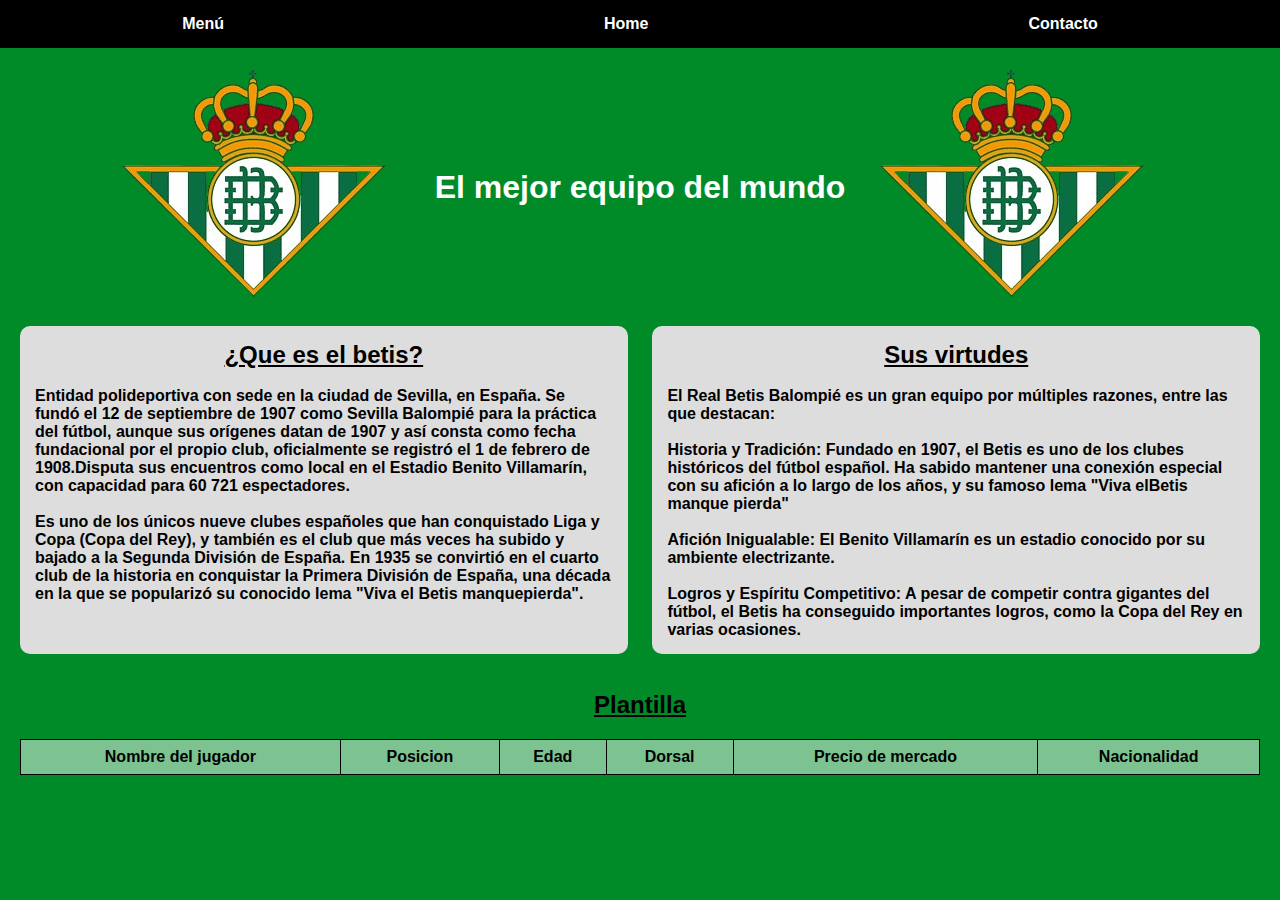
==== Crear servidor FTP/TrabajoFTP/betis.html @ 16d72f3f "las imagenes me han dejado tieso" ====
<!DOCTYPE html>
<html lang="en">

<head>
    <meta charset="UTF-8">
    <meta name="viewport" content="width=device-width, initial-scale=1.0">
    <link rel="stylesheet" href="style.css">
    <title>Betis</title>
</head>

<body>
    <nav>
        <ul>

            <li><a href="#menu">Menú</a></li>
            <li><a href="#home">Home</a></li>
            <li><a href="#contacto">Contacto</a></li>
        </ul>
    </nav>
    <div id="contenedor">

        <div id="titulo">
            <img src="./imgs/logo-removebg-preview.png" alt="foto">
            <h1>El mejor equipo del mundo</h1>
            <img src="./imgs/logo-removebg-preview.png" alt="foto">
        </div>

        <div id="cuadros">
            <div class="informacion">
                <h2>¿Que es el betis?</h2>
                <br>
                <p>Entidad polideportiva con sede en la ciudad de Sevilla, en España. Se fundó el 12 de septiembre de
                    1907 como Sevilla Balompié para la práctica del fútbol, aunque sus orígenes datan de 1907 y así
                    consta como fecha fundacional por el propio club, oficialmente se registró el 1 de febrero de
                    1908.Disputa sus encuentros como local en el Estadio Benito Villamarín, con capacidad para 60 721
                    espectadores.</p>
                <br>
                <p>Es uno de los únicos nueve clubes españoles que han conquistado Liga y Copa (Copa del Rey), y también
                    es el club que más veces ha subido y bajado a la Segunda División de España. En 1935 se convirtió en
                    el cuarto club de la historia en conquistar la Primera División de España, una década en la que se
                    popularizó su conocido lema "Viva el Betis manquepierda". </p>
            </div>
            <div class="informacion">
                <h2>Sus virtudes</h2>
                <br>
                <p>El Real Betis Balompié es un gran equipo por múltiples razones, entre las que destacan:</p>
                <br>
                <p>Historia y Tradición: Fundado en 1907, el Betis es uno de los clubes históricos del fútbol español.
                    Ha sabido mantener una conexión especial con su afición a lo largo de los años, y su famoso lema
                    "Viva
                    elBetis manque pierda"</p>
                <br>
                <p>Afición Inigualable: El Benito Villamarín es un estadio conocido por su ambiente electrizante.</p>
                <br>
                <p>Logros y Espíritu Competitivo: A pesar de competir contra gigantes del fútbol, el Betis ha
                    conseguido
                    importantes logros, como la Copa del Rey en varias ocasiones.</p>


            </div>
        </div>

        <h2>Plantilla</h2>
        <table id="jugadoresTable">
            <thead>
                <tr>
                    <th class="cabecera">Nombre del jugador</th>
                    <th class="cabecera">Posicion</th>
                    <th class="cabecera">Edad</th>
                    <th class="cabecera">Dorsal</th>
                    <th class="cabecera">Precio de mercado</th>
                    <th class="cabecera">Nacionalidad</th>
                </tr>
            </thead>
            <tbody>
                <!-- Rows will be populated dynamically -->
            </tbody>
        </table>
    </div>

    <script src="jugadores.js"></script>
</body>

</html>
---- Crear servidor FTP/TrabajoFTP/style.css ----
* {
  margin: 0;
  padding: 0;
  box-sizing: border-box;
}

body {
  font-family: Arial, sans-serif;
  background-color: rgb(0, 139, 40);
  background-repeat: no-repeat;
  background-size: cover;
  background-position: center;
  min-height: 100vh;
  font-weight: bolder;
}

h1,
h2 {
  text-align: center;
}

h1 {
  color: #ffffff;
}

h2 {
  color: #000000;
  text-decoration: underline;
}

table {
  width: 100%;
  border-collapse: collapse;
  margin-top: 20px;
  text-align: center;
}

th,
td {
  border: 1px solid #000000;
  padding: 8px;
  text-align: center;
  vertical-align: middle;
}

th {
  background-color: rgba(249, 249, 249, 0.5);
}

tr:nth-child(even) {
  background-color: rgba(249, 249, 249, 0.5);
}

tr:hover {
  background-color: #f1f1f1;
}

a {
  text-decoration: none;
  color: black;
}

nav {
  display: flex;
  justify-content: center;
  align-items: center;
  background-color: black;
  padding: 15px;
}

nav ul {
  display: flex;
  list-style: none;
}

nav ul li {
  margin: 0 190px;
}

nav ul li a {
  color: white;
}

#contenedor {
  margin: 0 20px;
}

#titulo {
  display: flex;
  justify-content: center;
  align-items: center;
}

#cuadros {
  display: flex;
  justify-content: center;
  gap: 2%;
  margin-bottom: 3%;
}

#cuadros > div {
  flex: 1;
}

.informacion {
  background-color: #ddd;
  border-radius: 10px;
  padding: 15px;
}

.link-cuadros div {
  display: flex;
  flex-direction: column;
  width: 450px;
  height: 300px;
  justify-content: center;
  align-items: center;
}

.link-cuadros img {
  width: 150px;
  height: 150px;
  object-fit: contain;
}
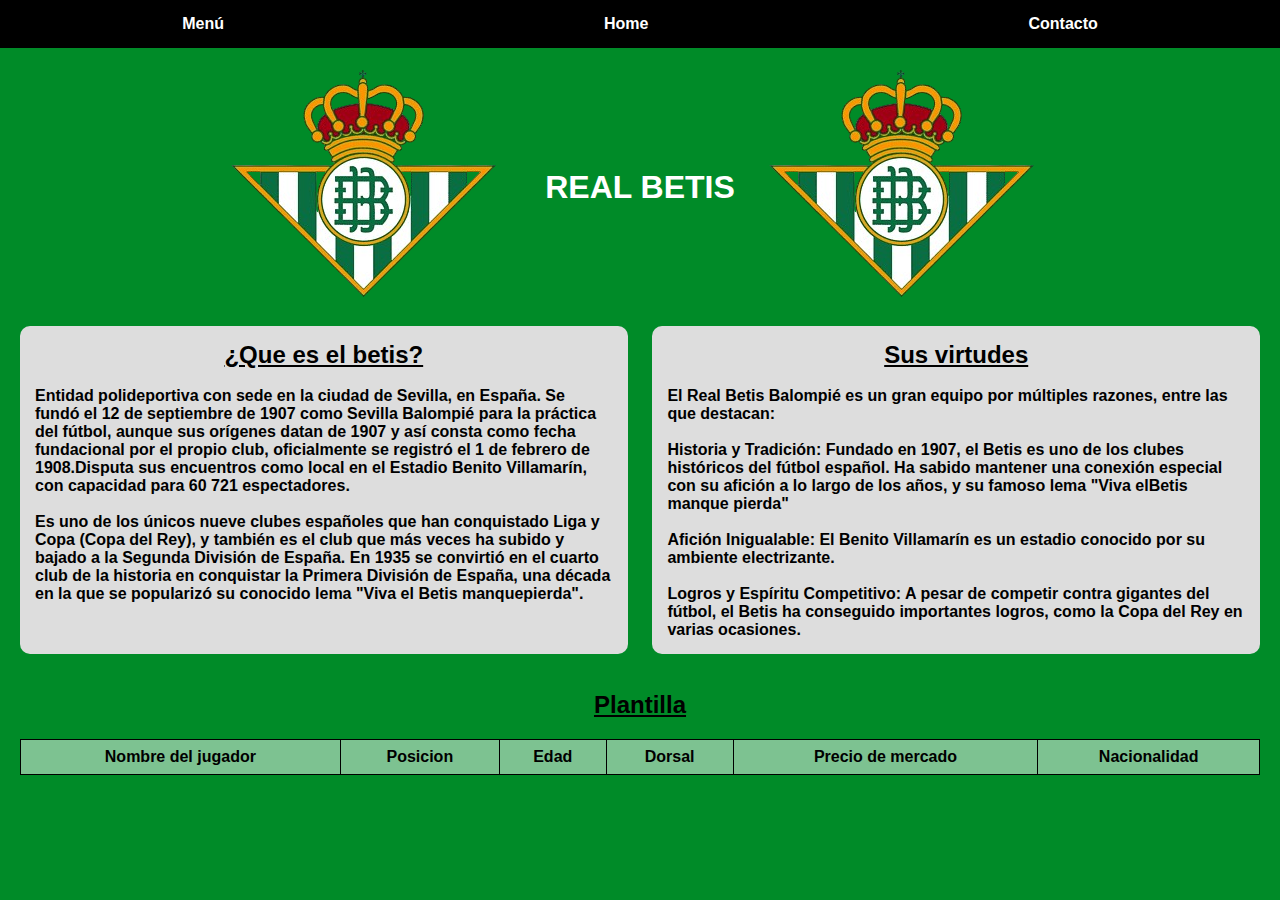
==== commit 5e616606: "cambiar titulo" ====
--- a/Crear servidor FTP/TrabajoFTP/betis.html
+++ b/Crear servidor FTP/TrabajoFTP/betis.html
@@ -8,7 +8,7 @@
     <title>Betis</title>
 </head>
 
-<body>
+<body data-page="betis">
     <nav>
         <ul>
 
@@ -21,7 +21,7 @@
 
         <div id="titulo">
             <img src="./imgs/logo-removebg-preview.png" alt="foto">
-            <h1>El mejor equipo del mundo</h1>
+            <h1>REAL BETIS</h1>
             <img src="./imgs/logo-removebg-preview.png" alt="foto">
         </div>
 
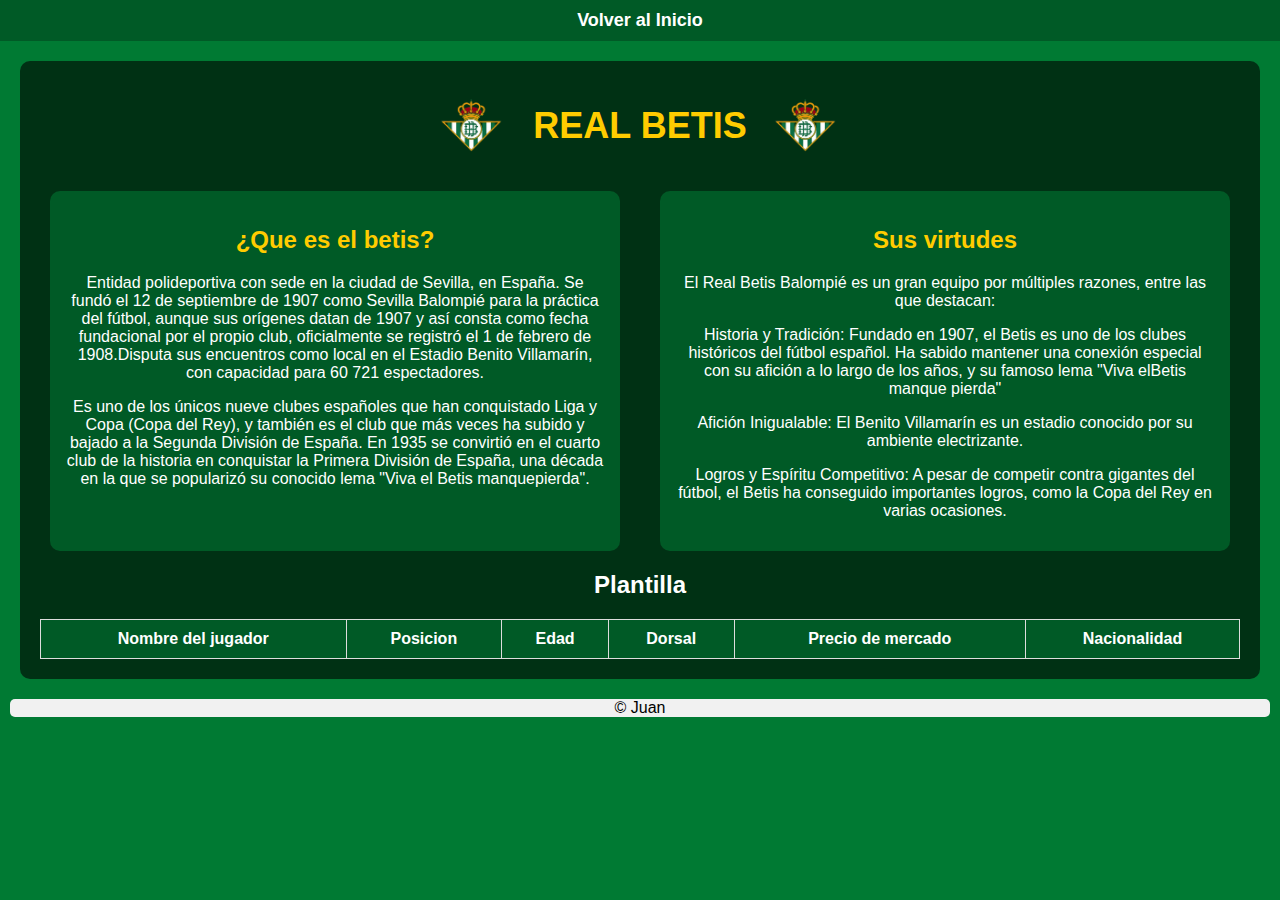
==== commit ec277d81: "preparar para json" ====
--- a/Crear servidor FTP/TrabajoFTP/betis.html
+++ b/Crear servidor FTP/TrabajoFTP/betis.html
@@ -4,17 +4,14 @@
 <head>
     <meta charset="UTF-8">
     <meta name="viewport" content="width=device-width, initial-scale=1.0">
-    <link rel="stylesheet" href="style.css">
+    <link rel="stylesheet" href="./styles/betis.css">
     <title>Betis</title>
 </head>
 
 <body data-page="betis">
     <nav>
         <ul>
-
-            <li><a href="#menu">Menú</a></li>
-            <li><a href="#home">Home</a></li>
-            <li><a href="#contacto">Contacto</a></li>
+            <li><a href="index.html">Volver al Inicio</a></li>
         </ul>
     </nav>
     <div id="contenedor">
@@ -28,13 +25,11 @@
         <div id="cuadros">
             <div class="informacion">
                 <h2>¿Que es el betis?</h2>
-                <br>
                 <p>Entidad polideportiva con sede en la ciudad de Sevilla, en España. Se fundó el 12 de septiembre de
                     1907 como Sevilla Balompié para la práctica del fútbol, aunque sus orígenes datan de 1907 y así
                     consta como fecha fundacional por el propio club, oficialmente se registró el 1 de febrero de
                     1908.Disputa sus encuentros como local en el Estadio Benito Villamarín, con capacidad para 60 721
                     espectadores.</p>
-                <br>
                 <p>Es uno de los únicos nueve clubes españoles que han conquistado Liga y Copa (Copa del Rey), y también
                     es el club que más veces ha subido y bajado a la Segunda División de España. En 1935 se convirtió en
                     el cuarto club de la historia en conquistar la Primera División de España, una década en la que se
@@ -42,16 +37,16 @@
             </div>
             <div class="informacion">
                 <h2>Sus virtudes</h2>
-                <br>
+
                 <p>El Real Betis Balompié es un gran equipo por múltiples razones, entre las que destacan:</p>
-                <br>
+
                 <p>Historia y Tradición: Fundado en 1907, el Betis es uno de los clubes históricos del fútbol español.
                     Ha sabido mantener una conexión especial con su afición a lo largo de los años, y su famoso lema
                     "Viva
                     elBetis manque pierda"</p>
-                <br>
+
                 <p>Afición Inigualable: El Benito Villamarín es un estadio conocido por su ambiente electrizante.</p>
-                <br>
+
                 <p>Logros y Espíritu Competitivo: A pesar de competir contra gigantes del fútbol, el Betis ha
                     conseguido
                     importantes logros, como la Copa del Rey en varias ocasiones.</p>
@@ -78,6 +73,10 @@
         </table>
     </div>
 
+    <div class="footer">
+        &copy; Juan
+    </div>
+
     <script src="jugadores.js"></script>
 </body>
 
--- a/Crear servidor FTP/TrabajoFTP/styles/betis.css
+++ b/Crear servidor FTP/TrabajoFTP/styles/betis.css
@@ -0,0 +1,103 @@
+body {
+  font-family: Arial, sans-serif;
+  background-color: #007a33;
+  color: white;
+  margin: 0;
+  padding: 0;
+  text-align: center;
+}
+
+nav {
+  background-color: #005a26;
+  padding: 10px;
+}
+
+nav ul {
+  list-style: none;
+  padding: 0;
+  margin: 0;
+  display: flex;
+  justify-content: center;
+}
+
+nav ul li a {
+  color: white;
+  text-decoration: none;
+  font-size: 18px;
+  font-weight: bold;
+  transition: color 0.3s;
+}
+
+nav ul li a:hover {
+  color: #ffcc00;
+}
+
+#contenedor {
+  max-width: 1200px;
+  margin: 20px auto;
+  padding: 20px;
+  background-color: rgba(0, 0, 0, 0.6);
+  border-radius: 10px;
+}
+
+#titulo {
+  display: flex;
+  align-items: center;
+  justify-content: center;
+  gap: 20px;
+  margin-bottom: 20px;
+}
+
+#titulo h1 {
+  font-size: 36px;
+  color: #ffcc00;
+}
+
+#titulo img {
+  width: 80px;
+  height: auto;
+}
+
+#cuadros {
+  display: flex;
+  justify-content: space-around;
+  gap: 20px;
+}
+
+.informacion {
+  background-color: #005a26;
+  padding: 15px;
+  border-radius: 10px;
+  width: 45%;
+}
+
+.informacion h2 {
+  color: #ffcc00;
+}
+
+#jugadoresTable {
+  width: 100%;
+  margin-top: 20px;
+  border-collapse: collapse;
+  background-color: white;
+  color: black;
+}
+
+#jugadoresTable th,
+#jugadoresTable td {
+  border: 1px solid #ddd;
+  padding: 10px;
+  text-align: center;
+}
+
+.cabecera {
+  background-color: #005a26;
+  color: white;
+}
+
+.footer {
+  border-radius: 5px;
+  margin: 0px 10px 10px;
+  background-color: #f1f1f1;
+  color: black;
+}
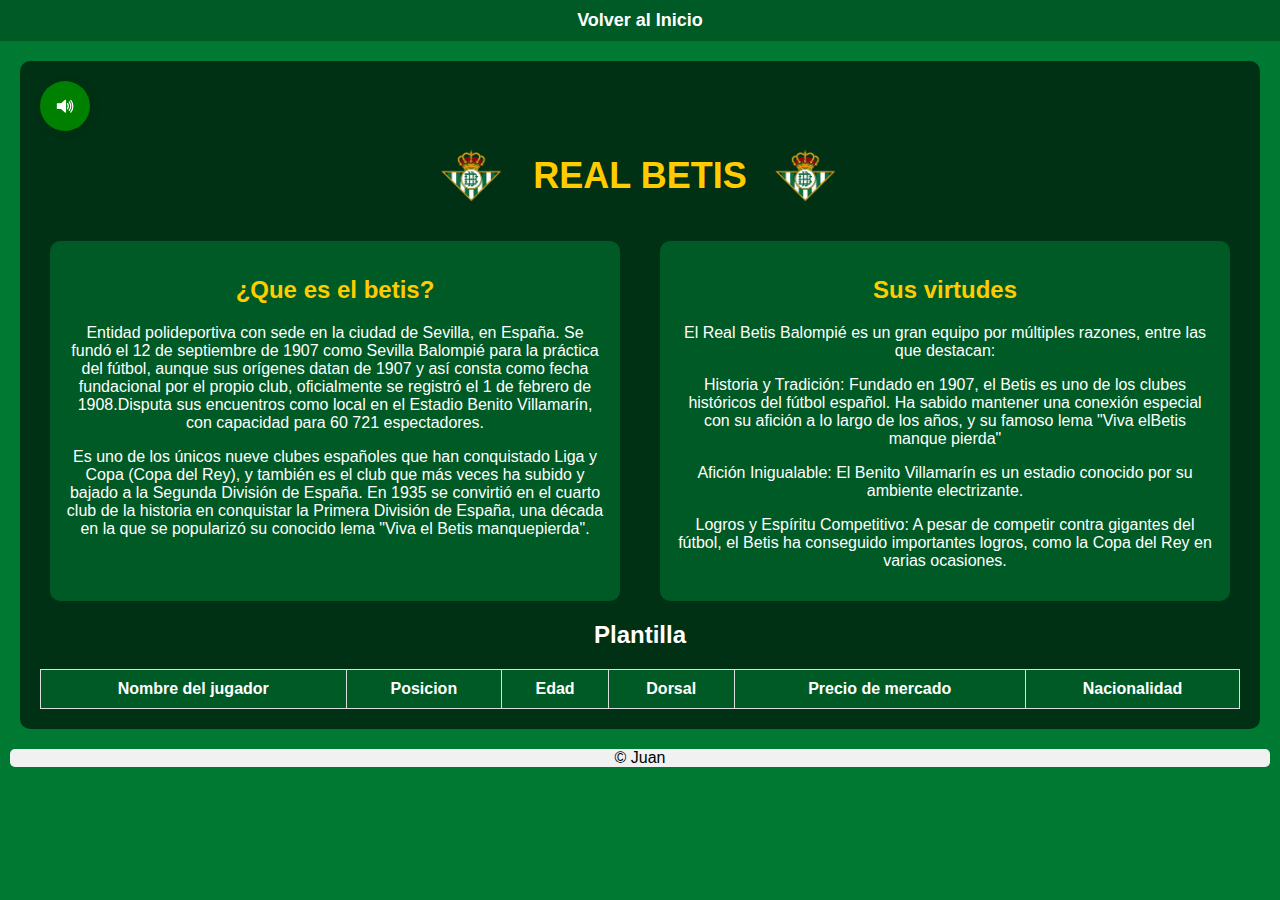
==== commit c64b46d9: "Intentar implementar audio" ====
--- a/Crear servidor FTP/TrabajoFTP/betis.html
+++ b/Crear servidor FTP/TrabajoFTP/betis.html
@@ -15,6 +15,30 @@
         </ul>
     </nav>
     <div id="contenedor">
+
+        <div class="sonido">
+            <!-- From Uiverse.io by ElsayedShamsEldeen -->
+            <input type="checkbox" id="checkboxInput" />
+            <label for="checkboxInput" class="toggleSwitch">
+                <div class="speaker">
+                    <svg xmlns="http://www.w3.org/2000/svg" version="1.0" viewBox="0 0 75 75">
+                        <path
+                            d="M39.389,13.769 L22.235,28.606 L6,28.606 L6,47.699 L21.989,47.699 L39.389,62.75 L39.389,13.769z"
+                            style="stroke:#fff;stroke-width:5;stroke-linejoin:round;fill:#fff;"></path>
+                        <path
+                            d="M48,27.6a19.5,19.5 0 0 1 0,21.4M55.1,20.5a30,30 0 0 1 0,35.6M61.6,14a38.8,38.8 0 0 1 0,48.6"
+                            style="fill:none;stroke:#fff;stroke-width:5;stroke-linecap:round"></path>
+                    </svg>
+                </div>
+
+                <div class="mute-speaker">
+                    <svg version="1.0" viewBox="0 0 75 75" stroke="#fff" stroke-width="5">
+                        <path d="m39,14-17,15H6V48H22l17,15z" fill="#fff" stroke-linejoin="round"></path>
+                        <path d="m49,26 20,24m0-24-20,24" fill="#fff" stroke-linecap="round"></path>
+                    </svg>
+                </div>
+            </label>
+        </div>
 
         <div id="titulo">
             <img src="./imgs/logo-removebg-preview.png" alt="foto">
--- a/Crear servidor FTP/TrabajoFTP/styles/betis.css
+++ b/Crear servidor FTP/TrabajoFTP/styles/betis.css
@@ -38,6 +38,85 @@
   padding: 20px;
   background-color: rgba(0, 0, 0, 0.6);
   border-radius: 10px;
+}
+
+/* From Uiverse.io by ElsayedShamsEldeen */
+/* The switch - the box around the speaker*/
+.toggleSwitch {
+  width: 50px;
+  height: 50px;
+  position: relative;
+  display: flex;
+  align-items: center;
+  justify-content: center;
+  background-color: green;
+  border-radius: 50%;
+  cursor: pointer;
+  transition-duration: 0.3s;
+  box-shadow: 2px 2px 10px rgba(0, 0, 0, 0.13);
+  overflow: hidden;
+}
+
+/* Hide default HTML checkbox */
+#checkboxInput {
+  display: none;
+}
+
+.bell {
+  width: 18px;
+}
+
+.bell path {
+  fill: white;
+}
+
+.speaker {
+  width: 100%;
+  height: 100%;
+  display: flex;
+  align-items: center;
+  justify-content: center;
+  z-index: 2;
+  transition-duration: 0.3s;
+}
+
+.speaker svg {
+  width: 18px;
+}
+
+.mute-speaker {
+  position: absolute;
+  width: 100%;
+  height: 100%;
+  display: flex;
+  align-items: center;
+  justify-content: center;
+  opacity: 0;
+  z-index: 3;
+  transition-duration: 0.3s;
+}
+
+.mute-speaker svg {
+  width: 18px;
+}
+
+#checkboxInput:checked + .toggleSwitch .speaker {
+  opacity: 0;
+  transition-duration: 0.3s;
+}
+
+#checkboxInput:checked + .toggleSwitch .mute-speaker {
+  opacity: 1;
+  transition-duration: 0.3s;
+  background-color: rgba(148, 142, 142, 0.7);
+}
+
+#checkboxInput:active + .toggleSwitch {
+  transform: scale(0.7);
+}
+
+#checkboxInput:hover + .toggleSwitch {
+  background-color: rgb(61, 61, 61);
 }
 
 #titulo {
